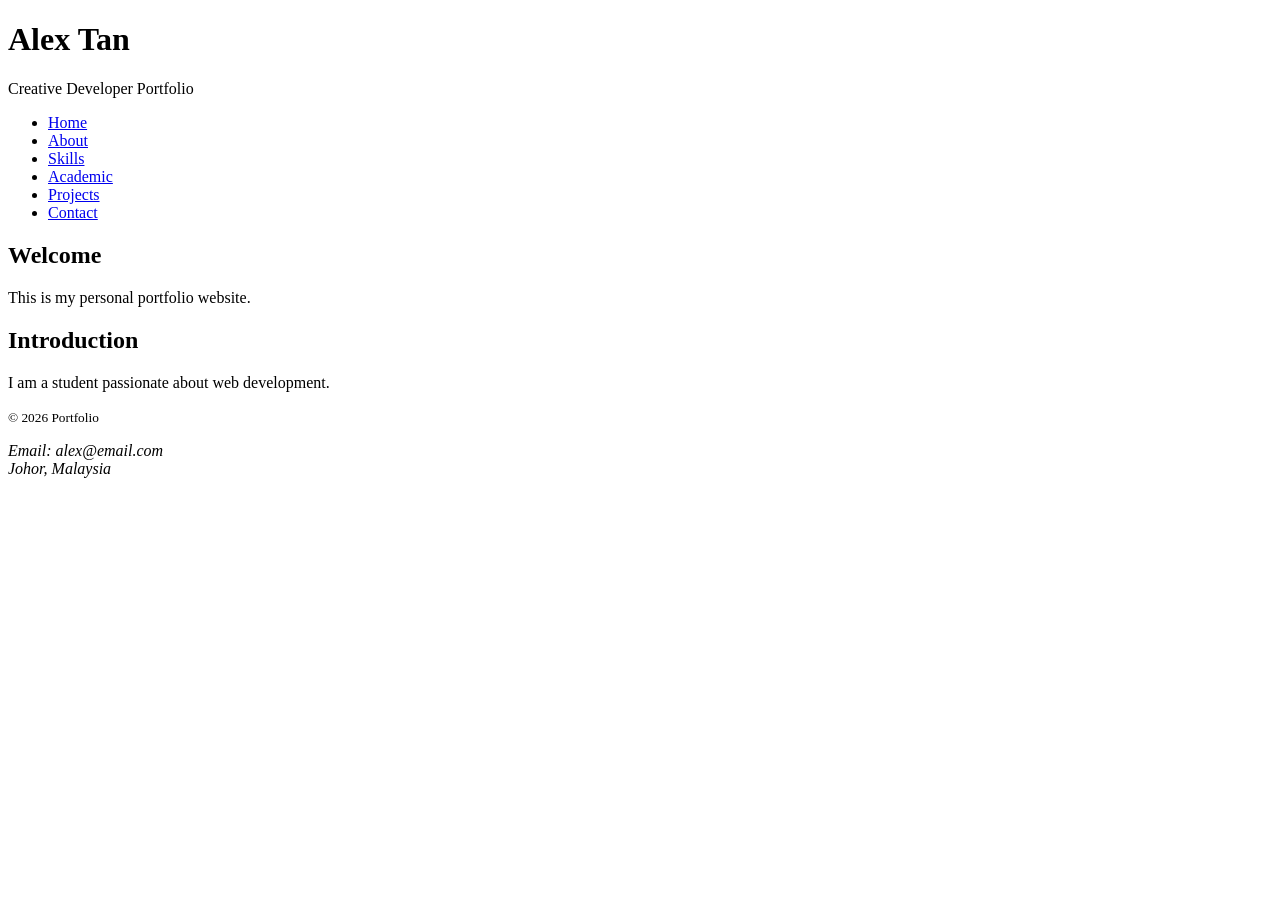
==== index.html @ 99808db8 "index.html" ====
<!DOCTYPE html>
<html lang="en">
<head>
    <meta charset="UTF-8">
    <meta name="description" content="Portfolio Home">
    <meta name="viewport" content="width=device-width, initial-scale=1.0">
    <title>Home</title>
</head>

<body>

<header>
    <h1>Alex Tan</h1>
    <p>Creative Developer Portfolio</p>
</header>

<nav>
    <ul>
        <li><a href="index.html">Home</a></li>
        <li><a href="about.html">About</a></li>
        <li><a href="skills.html">Skills</a></li>
        <li><a href="academic.html">Academic</a></li>
        <li><a href="projects.html">Projects</a></li>
        <li><a href="contact.html">Contact</a></li>
    </ul>
</nav>

<main>
    <section>
        <h2>Welcome</h2>
        <p>This is my personal portfolio website.</p>
    </section>

    <section>
        <h2>Introduction</h2>
        <p>I am a student passionate about web development.</p>
    </section>
</main>

<footer>
    <p><small>© 2026 Portfolio</small></p>
    <address>
        Email: alex@email.com<br>
        Johor, Malaysia
    </address>
</footer>

</body>
</html>
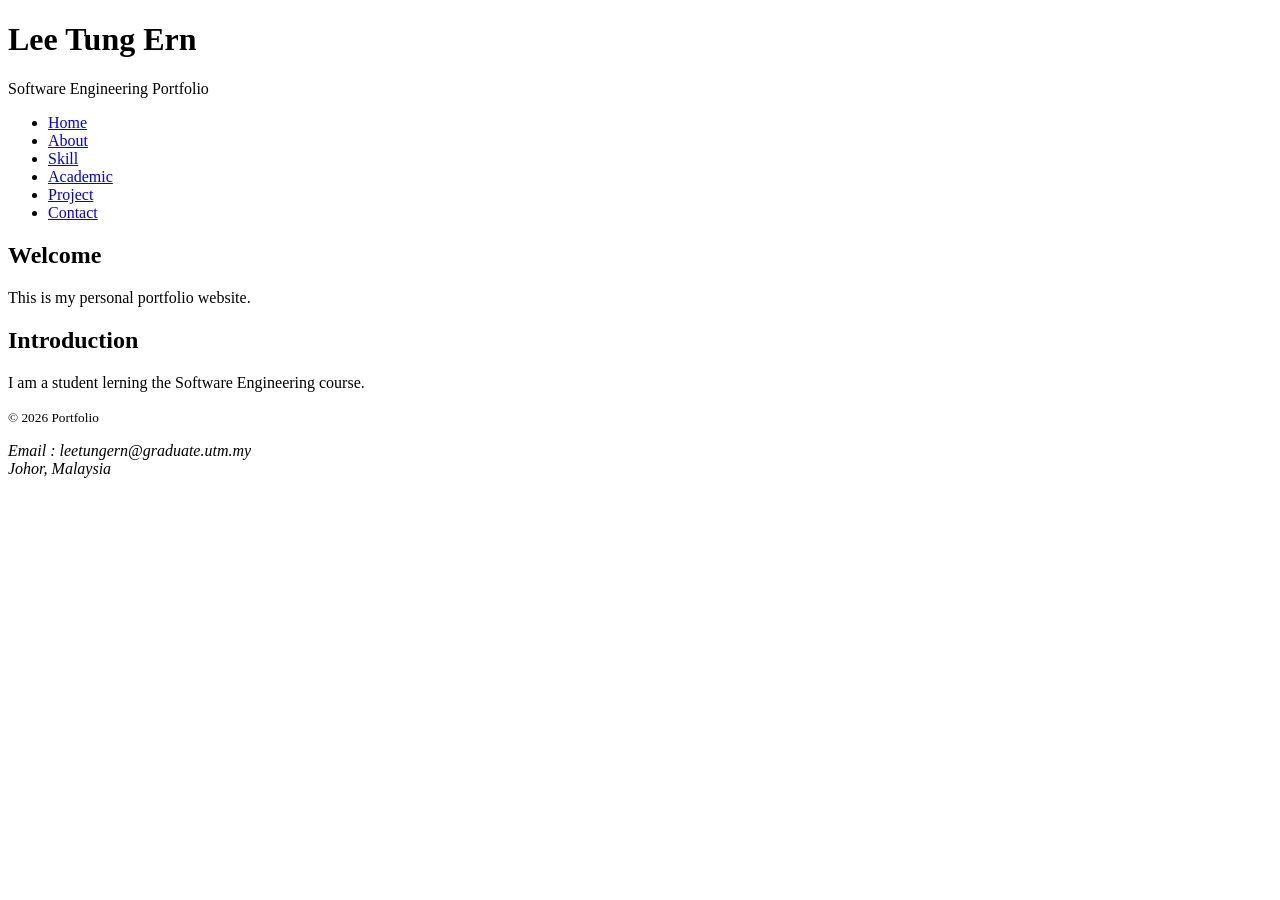
==== commit fed677c7: "update academic" ====
--- a/index.html
+++ b/index.html
@@ -10,17 +10,17 @@
 <body>
 
 <header>
-    <h1>Alex Tan</h1>
-    <p>Creative Developer Portfolio</p>
+    <h1>Lee Tung Ern</h1>
+    <p>Software Engineering Portfolio</p>
 </header>
 
 <nav>
     <ul>
         <li><a href="index.html">Home</a></li>
         <li><a href="about.html">About</a></li>
-        <li><a href="skills.html">Skills</a></li>
+        <li><a href="skill.html">Skill</a></li>
         <li><a href="academic.html">Academic</a></li>
-        <li><a href="projects.html">Projects</a></li>
+        <li><a href="project.html">Project</a></li>
         <li><a href="contact.html">Contact</a></li>
     </ul>
 </nav>
@@ -33,14 +33,14 @@
 
     <section>
         <h2>Introduction</h2>
-        <p>I am a student passionate about web development.</p>
+        <p>I am a student lerning the Software Engineering course.</p>
     </section>
 </main>
 
 <footer>
     <p><small>© 2026 Portfolio</small></p>
     <address>
-        Email: alex@email.com<br>
+        Email : leetungern@graduate.utm.my<br>
         Johor, Malaysia
     </address>
 </footer>
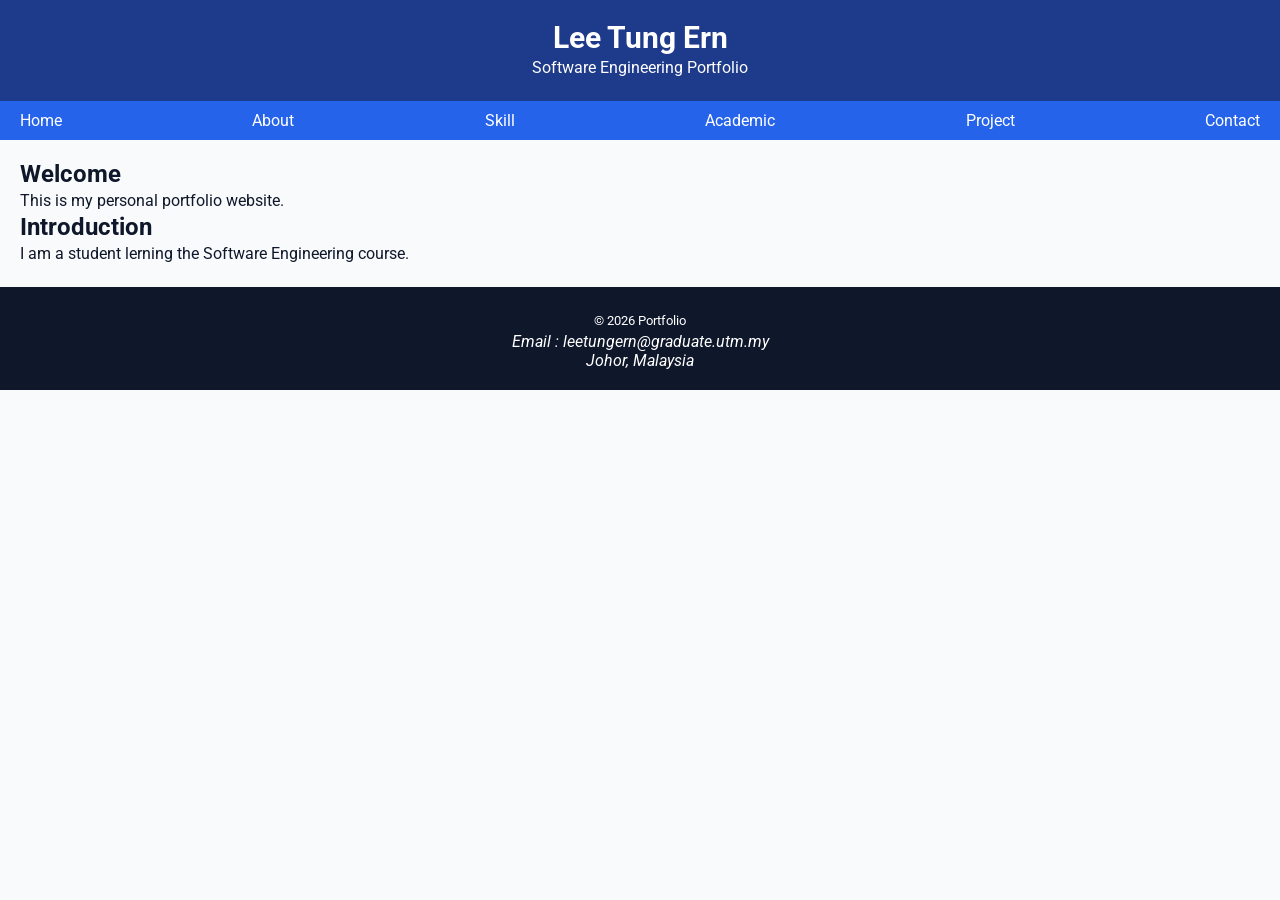
==== commit 44af7d91: "update about nav" ====
--- a/index.html
+++ b/index.html
@@ -1,6 +1,7 @@
 <!DOCTYPE html>
 <html lang="en">
 <head>
+    <link rel="stylesheet" href="style.css">
     <meta charset="UTF-8">
     <meta name="description" content="Portfolio Home">
     <meta name="viewport" content="width=device-width, initial-scale=1.0">
--- a/style.css
+++ b/style.css
@@ -0,0 +1,173 @@
+@import url('https://fonts.googleapis.com/css2?family=Roboto:wght@300;400;700&display=swap');
+
+/* ================= ROOT VARIABLES ================= */
+:root {
+    --primary: #1e3a8a;
+    --secondary: #2563eb;
+    --accent: #facc15;
+
+    --light: #f8fafc;
+    --dark: #0f172a;
+    --gray: #94a3b8;
+
+    --font-main: 'Roboto', sans-serif;
+
+    --space-sm: 0.5rem;
+    --space-md: 1rem;
+    --space-lg: 2rem;
+}
+
+/* ================= RESET ================= */
+* {
+    margin: 0;
+    padding: 0;
+    box-sizing: border-box;
+}
+
+html {
+    font-size: 62.5%;
+}
+
+body {
+    font-family: var(--font-main);
+    font-size: 1.6rem;
+    background: var(--light);
+    color: var(--dark);
+}
+
+/* ================= TYPOGRAPHY ================= */
+h1 { font-size: 3rem; }
+h2 { font-size: 2.4rem; }
+h3 { font-size: 2rem; }
+p  { line-height: 1.6; }
+
+/* ================= HEADER ================= */
+header {
+    background: var(--primary);
+    color: white;
+    padding: var(--space-lg);
+    text-align: center;
+}
+
+/* ================= NAV (FLEXBOX) ================= */
+nav {
+    position: sticky;
+    top: 0;
+    background: var(--secondary);
+    padding: var(--space-md);
+}
+
+nav ul {
+    display: flex;
+    justify-content: space-between;
+    flex-wrap: wrap;
+    list-style: none;
+}
+
+nav a {
+    color: white;
+    text-decoration: none;
+    padding: var(--space-sm) var(--space-md);
+    transition: 0.2s;
+}
+
+nav a:hover {
+    background: var(--accent);
+    color: black;
+    border-radius: 5px;
+}
+
+/* ================= MAIN ================= */
+main {
+    padding: var(--space-lg);
+}
+
+/* ================= CARDS (GRID) ================= */
+.card {
+    background: white;
+    padding: var(--space-md);
+    border-radius: 10px;
+    box-shadow: 0 0 10px rgba(0,0,0,0.1);
+}
+
+.card:hover {
+    transform: translateY(-5px);
+    transition: 0.2s;
+}
+
+/* GRID */
+.grid {
+    display: grid;
+    grid-template-columns: 1fr;
+    gap: var(--space-md);
+}
+
+/* ================= TABLE ================= */
+table {
+    width: 100%;
+    border-collapse: collapse;
+}
+
+th, td {
+    border: 1px solid var(--gray);
+    padding: var(--space-sm);
+}
+
+tbody tr:nth-child(even) {
+    background: #f1f5f9;
+}
+
+/* ================= FORM ================= */
+form {
+    max-width: 500px;
+}
+
+input, textarea, select {
+    width: 100%;
+    padding: var(--space-sm);
+    margin-bottom: var(--space-md);
+    border: 1px solid var(--gray);
+    border-radius: 5px;
+}
+
+input:focus, textarea:focus {
+    outline: none;
+    box-shadow: 0 0 5px var(--accent);
+}
+
+button {
+    background: var(--primary);
+    color: white;
+    padding: var(--space-md);
+    border: none;
+    border-radius: 5px;
+    cursor: pointer;
+}
+
+button:hover {
+    background: var(--secondary);
+}
+
+/* ================= FOOTER ================= */
+footer {
+    background: var(--dark);
+    color: white;
+    text-align: center;
+    padding: var(--space-lg);
+}
+
+/* ================= MEDIA QUERY ================= */
+
+/* Tablet */
+@media (min-width: 600px) {
+    .grid {
+        grid-template-columns: repeat(2, 1fr);
+    }
+}
+
+/* Desktop */
+@media (min-width: 1024px) {
+    .grid {
+        grid-template-columns: repeat(3, 1fr);
+    }
+}
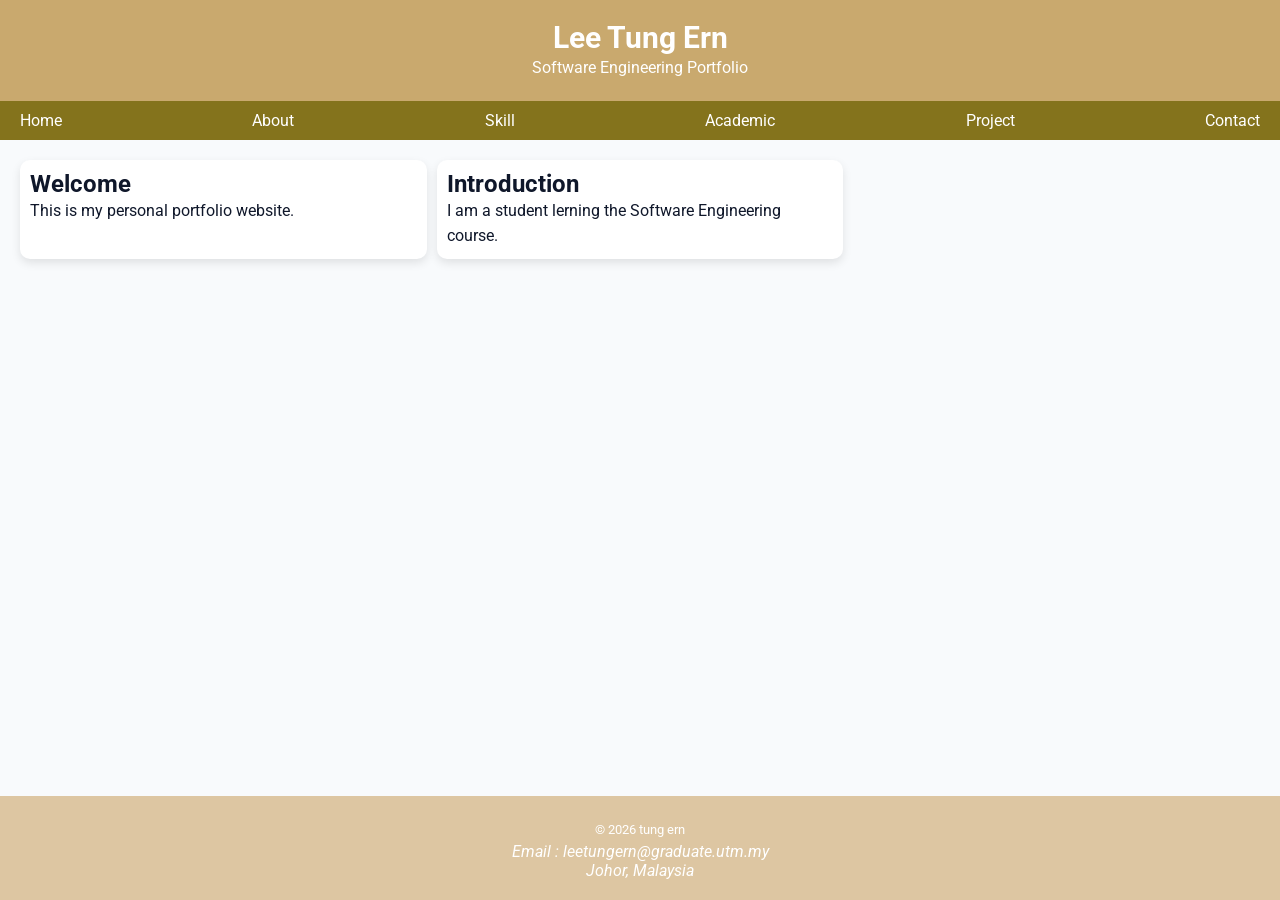
==== commit 15626d85: "update card index" ====
--- a/index.html
+++ b/index.html
@@ -27,19 +27,23 @@
 </nav>
 
 <main>
-    <section>
+    <section class="card-grid">
+
+        <div class="card">
         <h2>Welcome</h2>
         <p>This is my personal portfolio website.</p>
-    </section>
+    </div>
 
-    <section>
+   
+        <div class="card">
         <h2>Introduction</h2>
         <p>I am a student lerning the Software Engineering course.</p>
+    </div>
     </section>
 </main>
 
 <footer>
-    <p><small>© 2026 Portfolio</small></p>
+    <p><small>© 2026 tung ern</small></p>
     <address>
         Email : leetungern@graduate.utm.my<br>
         Johor, Malaysia
--- a/style.css
+++ b/style.css
@@ -1,10 +1,10 @@
 @import url('https://fonts.googleapis.com/css2?family=Roboto:wght@300;400;700&display=swap');
 
-/* ================= ROOT VARIABLES ================= */
 :root {
-    --primary: #1e3a8a;
-    --secondary: #2563eb;
-    --accent: #facc15;
+    --primary: #c9a96e;
+    --secondary: #84731c;
+    --accent: #ddc6a2;
+
 
     --light: #f8fafc;
     --dark: #0f172a;
@@ -17,7 +17,7 @@
     --space-lg: 2rem;
 }
 
-/* ================= RESET ================= */
+
 * {
     margin: 0;
     padding: 0;
@@ -35,13 +35,13 @@
     color: var(--dark);
 }
 
-/* ================= TYPOGRAPHY ================= */
+
 h1 { font-size: 3rem; }
 h2 { font-size: 2.4rem; }
 h3 { font-size: 2rem; }
 p  { line-height: 1.6; }
 
-/* ================= HEADER ================= */
+
 header {
     background: var(--primary);
     color: white;
@@ -49,7 +49,7 @@
     text-align: center;
 }
 
-/* ================= NAV (FLEXBOX) ================= */
+
 nav {
     position: sticky;
     top: 0;
@@ -77,12 +77,12 @@
     border-radius: 5px;
 }
 
-/* ================= MAIN ================= */
+
 main {
     padding: var(--space-lg);
 }
 
-/* ================= CARDS (GRID) ================= */
+
 .card {
     background: white;
     padding: var(--space-md);
@@ -102,7 +102,7 @@
     gap: var(--space-md);
 }
 
-/* ================= TABLE ================= */
+
 table {
     width: 100%;
     border-collapse: collapse;
@@ -117,7 +117,7 @@
     background: #f1f5f9;
 }
 
-/* ================= FORM ================= */
+
 form {
     max-width: 500px;
 }
@@ -136,7 +136,7 @@
 }
 
 button {
-    background: var(--primary);
+    background: var(--accent);
     color: white;
     padding: var(--space-md);
     border: none;
@@ -148,26 +148,80 @@
     background: var(--secondary);
 }
 
-/* ================= FOOTER ================= */
+
 footer {
-    background: var(--dark);
+    background: var(--accent);
     color: white;
     text-align: center;
     padding: var(--space-lg);
 }
 
-/* ================= MEDIA QUERY ================= */
-
-/* Tablet */
+
+
+
 @media (min-width: 600px) {
     .grid {
         grid-template-columns: repeat(2, 1fr);
     }
 }
 
-/* Desktop */
+
 @media (min-width: 1024px) {
     .grid {
         grid-template-columns: repeat(3, 1fr);
     }
+}
+
+/* ===== CARD GRID ===== */
+.card-grid {
+    display: grid;
+    grid-template-columns: 1fr;
+    gap: var(--space-md);
+}
+
+/* card design */
+.card {
+    background: white;
+    padding: var(--space-md);
+    border-radius: 10px;
+    box-shadow: 0 4px 10px rgba(0,0,0,0.1);
+    transition: 0.2s;
+}
+
+.card:hover {
+    transform: translateY(-4px);
+}
+
+/* full width card */
+.full-width {
+    grid-column: span 2;
+}
+
+/* responsive */
+@media (min-width: 600px) {
+    .card-grid {
+        grid-template-columns: repeat(2, 1fr);
+    }
+}
+
+@media (min-width: 1024px) {
+    .card-grid {
+        grid-template-columns: repeat(3, 1fr);
+    }
+}
+
+/* make page full height */
+html, body {
+    height: 100%;
+}
+
+/* layout structure */
+body {
+    display: flex;
+    flex-direction: column;
+}
+
+/* push footer down */
+main {
+    flex: 1;
 }
